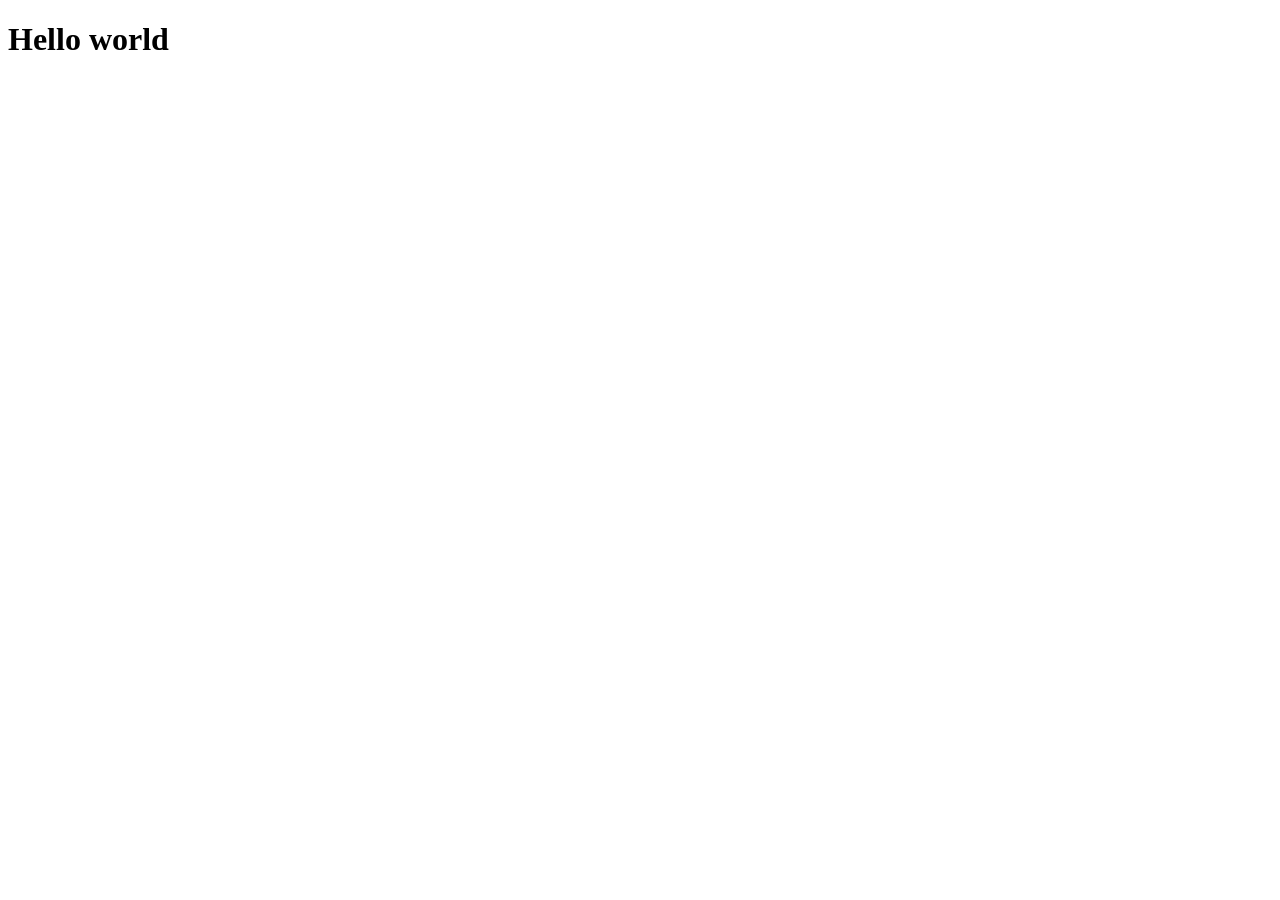
==== public/index.html @ 3e54c8f1 "api fix" ====
<!DOCTYPE html>
<html lang="en">
<head>
    <meta charset="UTF-8">
    <meta http-equiv="X-UA-Compatible" content="IE=edge">
    <meta name="viewport" content="width=device-width, initial-scale=1.0">
    <title>API Project 2</title>

    <link rel="stylesheet" href="style.css">

</head>
<body>
    <h1>Hello world</h1>




 <link rel="js" href="scripts.js" >  
</body>
</html>
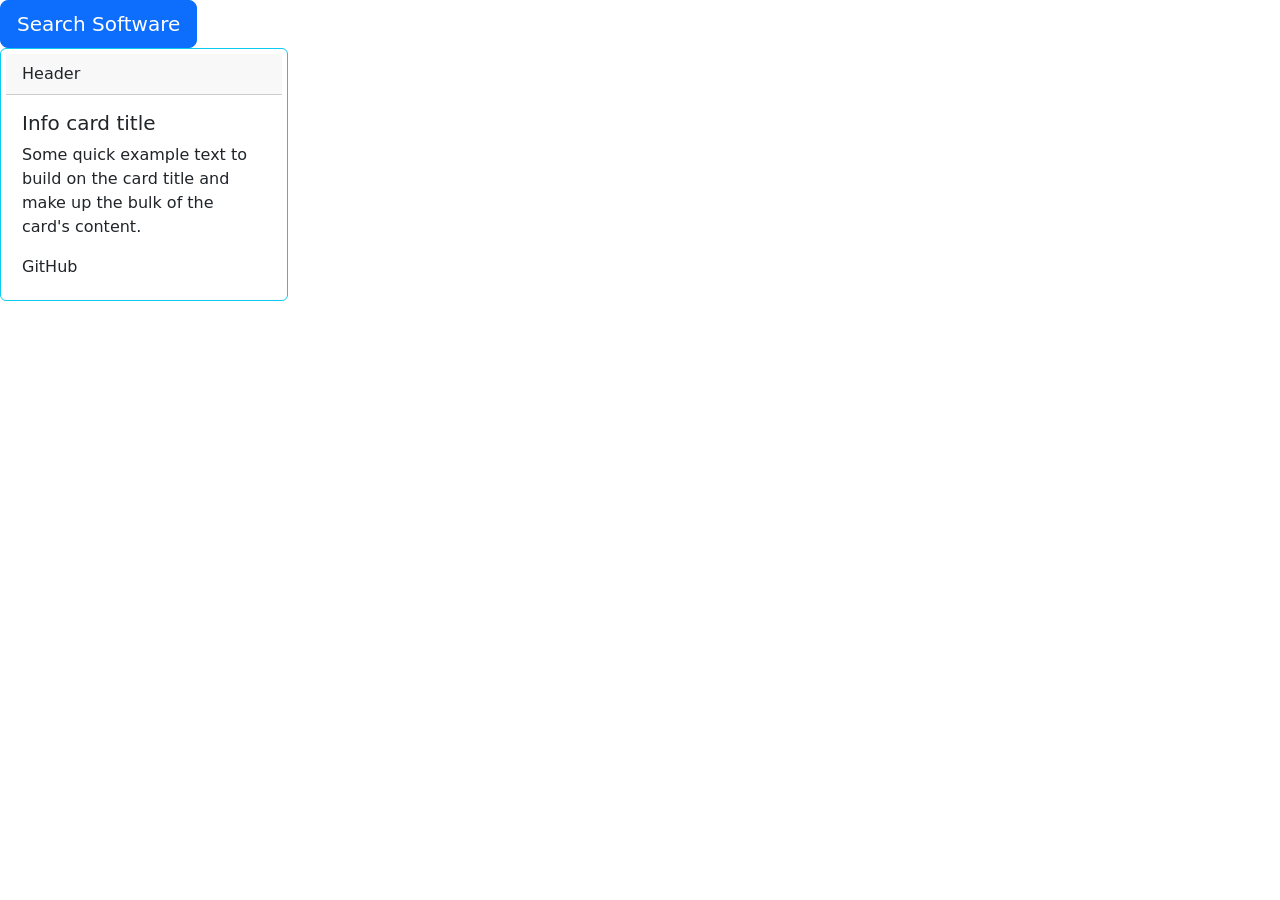
==== commit eef4681e: "API pull and display" ====
--- a/public/index.html
+++ b/public/index.html
@@ -1,20 +1,38 @@
 <!DOCTYPE html>
 <html lang="en">
+
 <head>
     <meta charset="UTF-8">
     <meta http-equiv="X-UA-Compatible" content="IE=edge">
     <meta name="viewport" content="width=device-width, initial-scale=1.0">
     <title>API Project 2</title>
+    <link href="https://cdn.jsdelivr.net/npm/bootstrap@5.1.2/dist/css/bootstrap.min.css" rel="stylesheet"
+        integrity="sha384-uWxY/CJNBR+1zjPWmfnSnVxwRheevXITnMqoEIeG1LJrdI0GlVs/9cVSyPYXdcSF" crossorigin="anonymous">
 
     <link rel="stylesheet" href="style.css">
 
 </head>
+
 <body>
-    <h1>Hello world</h1>
+    
+
+    <button type="button" id="button" class="btn btn-primary btn-lg">Search Software</button>
+
+    <div class="card border-info mb-3" style="max-width: 18rem;"id="card">
+        <div class="card-header"id="prototypeName">Header</div>
+        <div class="card-body">
+            <h5 class="card-title"id="softwareType">Info card title</h5>
+            <p class="card-text"id="softwareDescription">Some quick example text to build on the card title and make up the bulk of the card's
+                content.</p>
+            <link class="repository-link"id="gitRepository">GitHub</link>
+        </div>
 
 
+        <script type="text/javascript" src="index.js"></script>
+        <script src="https://cdn.jsdelivr.net/npm/bootstrap@5.1.2/dist/js/bootstrap.bundle.min.js"
+            integrity="sha384-kQtW33rZJAHjgefvhyyzcGF3C5TFyBQBA13V1RKPf4uH+bwyzQxZ6CmMZHmNBEfJ"
+            crossorigin="anonymous"></script>
 
+</body>
 
- <link rel="js" href="scripts.js" >  
-</body>
 </html>
--- a/public/style.css
+++ b/public/style.css
@@ -0,0 +1,13 @@
+.button{
+    position: relative;
+
+}
+
+#card{
+    
+    position:inherit;
+    padding:5px;
+    flex-direction:horizontal;
+    word-wrap: normal;
+    
+}
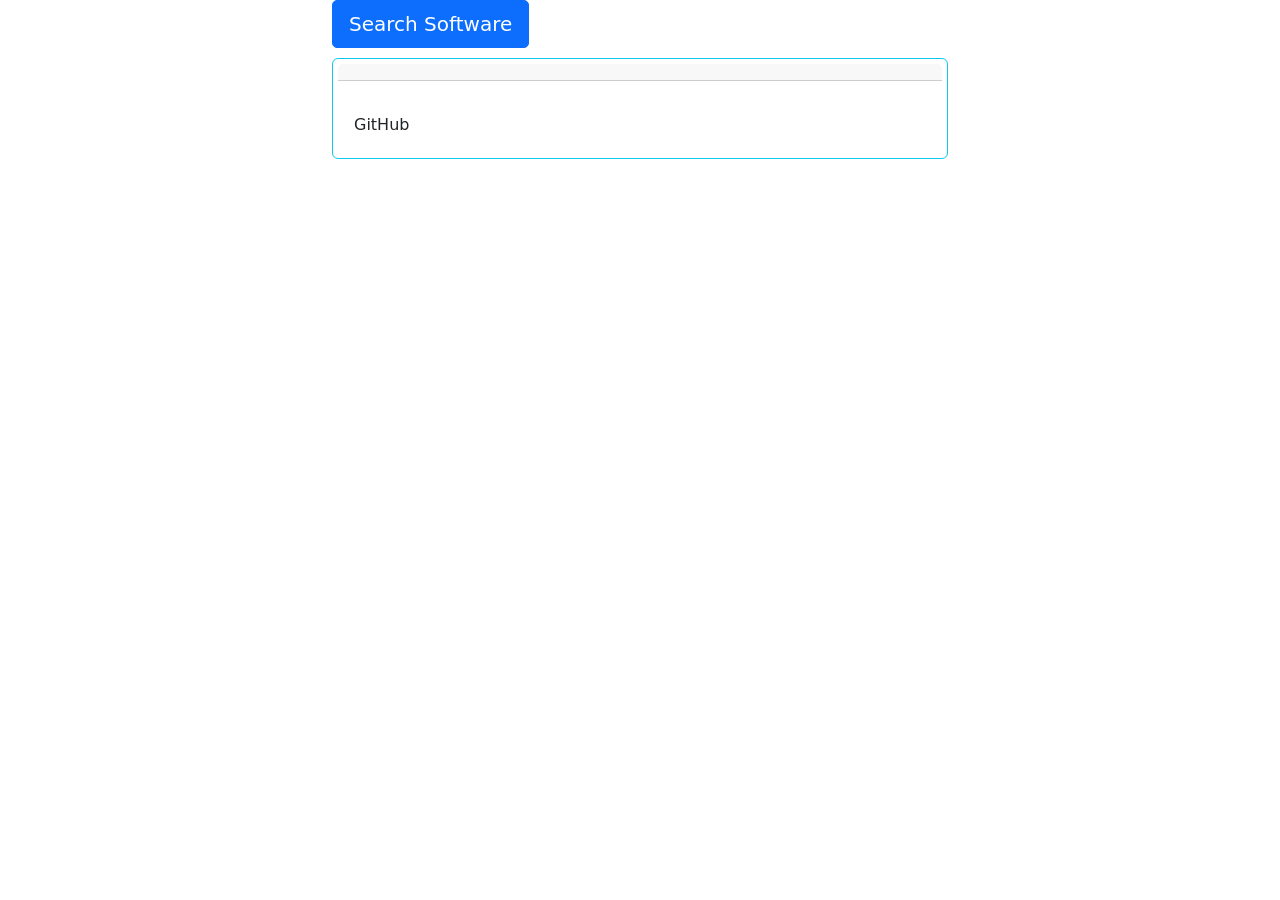
==== commit d8551753: "background added" ====
--- a/public/index.html
+++ b/public/index.html
@@ -14,24 +14,33 @@
 </head>
 
 <body>
-    
 
-    <button type="button" id="button" class="btn btn-primary btn-lg">Search Software</button>
+    <!--Card/button-->
+    <div class="cardContainer container-fluid">
+        <div class="row">
+            <div class="col">
+            </div>
+            <div class="col-6">
+                <button type="button" id="button" class="btn btn-primary btn-lg">Search Software</button>
+                <div class="card border-info mb-3" id="card">
+                    <div class="card-header" id="prototypeName"></div>
+                    <div class="card-body">
+                        <h5 class="card-title" id="softwareType"></h5>
+                        <p class="card-text" id="softwareDescription"></p>
+                        <link class="repository-link" id="gitRepository">GitHub</link>
+                    </div>
+                </div>
+            </div>
+            <div class="col">
+            </div>
+        </div>
+        
+    </div>
 
-    <div class="card border-info mb-3" style="max-width: 18rem;"id="card">
-        <div class="card-header"id="prototypeName">Header</div>
-        <div class="card-body">
-            <h5 class="card-title"id="softwareType">Info card title</h5>
-            <p class="card-text"id="softwareDescription">Some quick example text to build on the card title and make up the bulk of the card's
-                content.</p>
-            <link class="repository-link"id="gitRepository">GitHub</link>
-        </div>
-
-
-        <script type="text/javascript" src="index.js"></script>
-        <script src="https://cdn.jsdelivr.net/npm/bootstrap@5.1.2/dist/js/bootstrap.bundle.min.js"
-            integrity="sha384-kQtW33rZJAHjgefvhyyzcGF3C5TFyBQBA13V1RKPf4uH+bwyzQxZ6CmMZHmNBEfJ"
-            crossorigin="anonymous"></script>
+    <script type="text/javascript" src="index.js"></script>
+    <script src="https://cdn.jsdelivr.net/npm/bootstrap@5.1.2/dist/js/bootstrap.bundle.min.js"
+        integrity="sha384-kQtW33rZJAHjgefvhyyzcGF3C5TFyBQBA13V1RKPf4uH+bwyzQxZ6CmMZHmNBEfJ"
+        crossorigin="anonymous"></script>
 
 </body>
 
--- a/public/style.css
+++ b/public/style.css
@@ -1,5 +1,17 @@
-.button{
-    position: relative;
+body {
+    background-image: url(https://wallpapercave.com/wp/wp2757954.gif) !important;
+    display: block;
+}
+
+
+#button{
+    margin-bottom: 10px;
+    display: flex;
+    justify-content: center;
+    border-radius: 5px;
+    
+    
+   
 
 }
 
@@ -10,4 +22,13 @@
     flex-direction:horizontal;
     word-wrap: normal;
     
+}
+
+.cardContainer {
+    display:flex;
+    height: 100%;
+    width: 100%;
+    justify-content: center;
+    flex-direction: column;
+    border: 2px;
 }
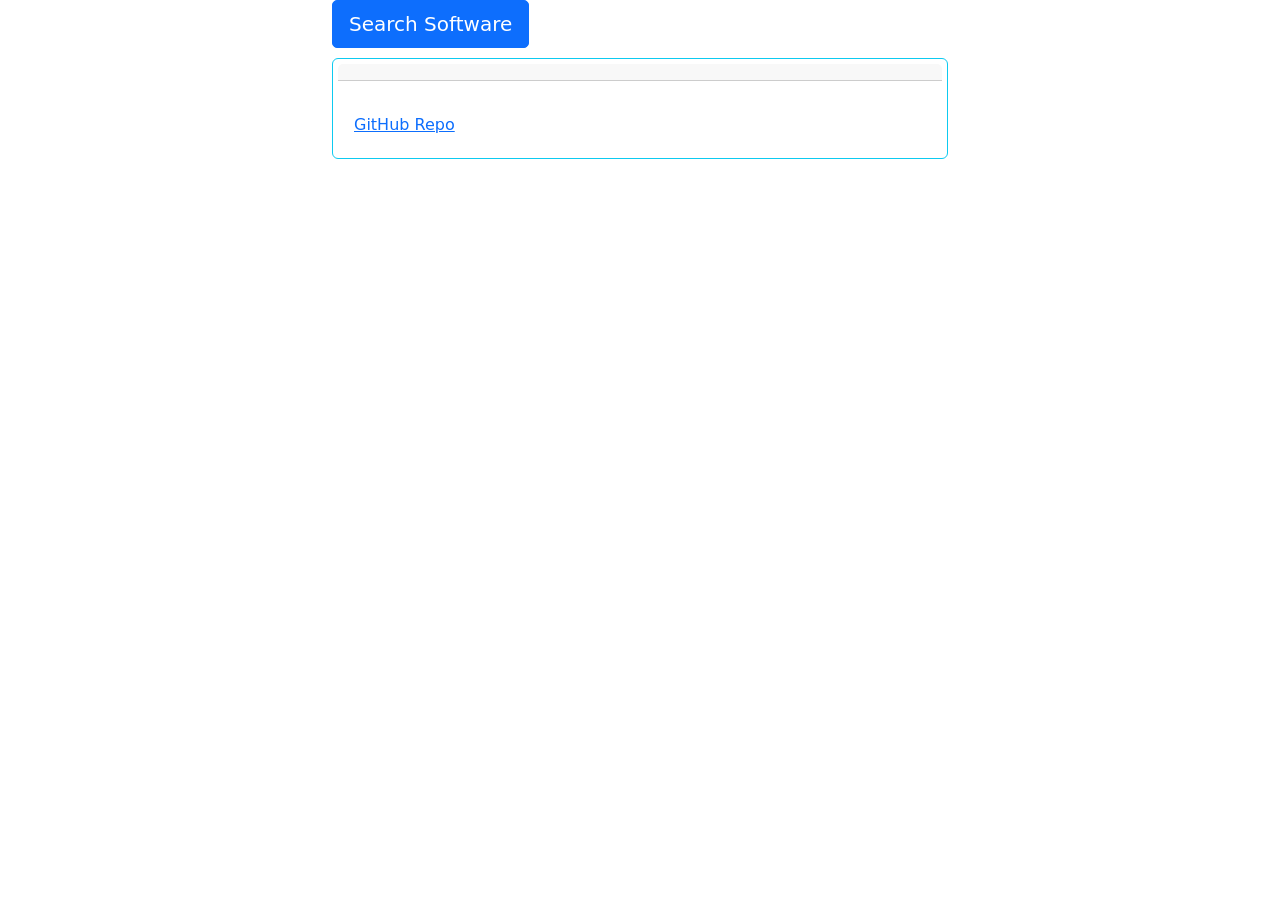
==== commit 75d81d84: "github hyperlink" ====
--- a/public/index.html
+++ b/public/index.html
@@ -27,7 +27,7 @@
                     <div class="card-body">
                         <h5 class="card-title" id="softwareType"></h5>
                         <p class="card-text" id="softwareDescription"></p>
-                        <link class="repository-link" id="gitRepository">GitHub</link>
+                        <a class="repository-link" id="githubLink" href=[8]>GitHub Repo</a>
                     </div>
                 </div>
             </div>
--- a/public/style.css
+++ b/public/style.css
@@ -10,9 +10,6 @@
     justify-content: center;
     border-radius: 5px;
     
-    
-   
-
 }
 
 #card{
